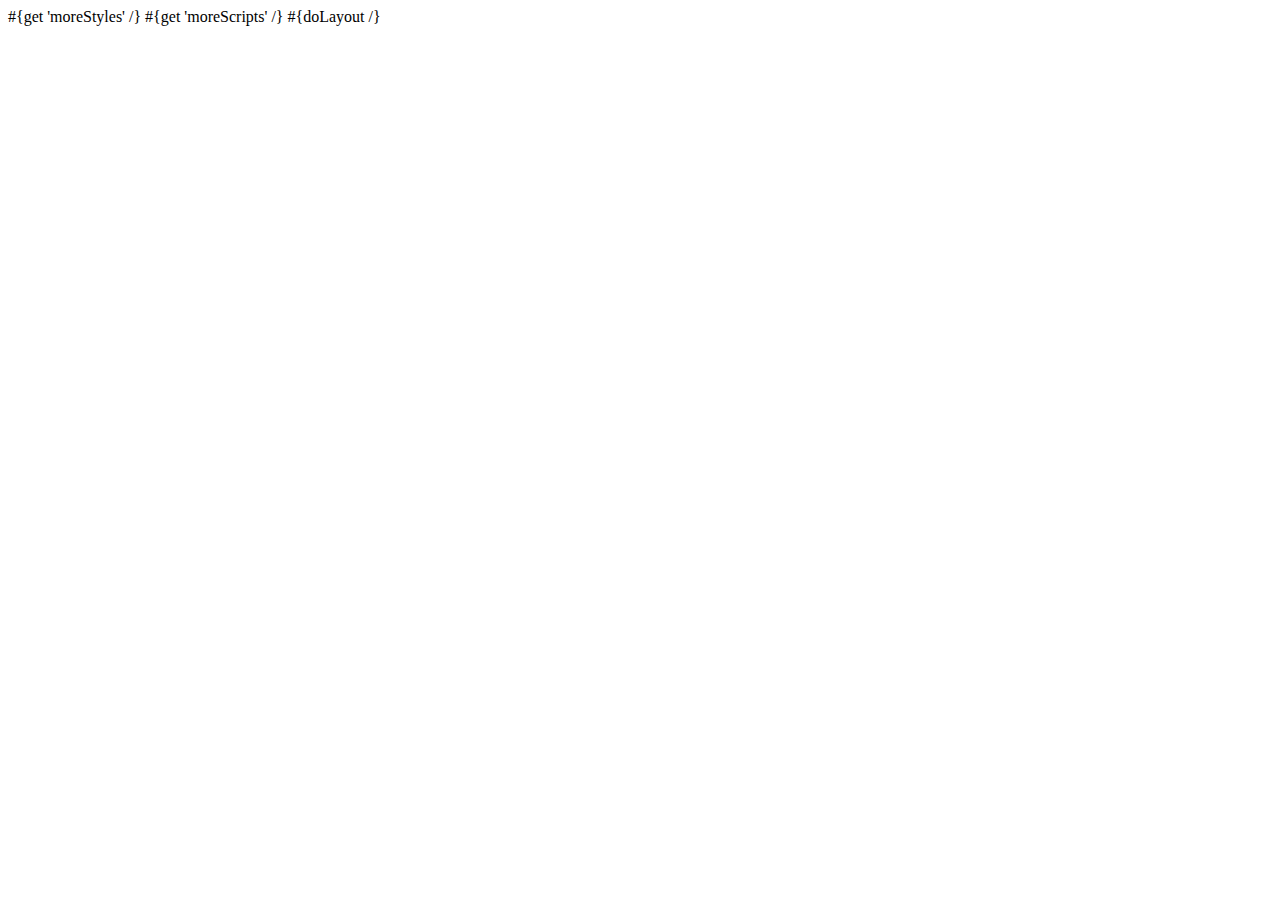
==== XXYYZZPrinting/app/views/main.html @ c51d1881 "Framework files" ====
<!DOCTYPE html>

<html>
    <head>
        <title>#{get 'title' /}</title>
        <meta charset="${_response_encoding}">
        <link rel="stylesheet" media="screen" href="@{'/public/stylesheets/main.css'}">
        #{get 'moreStyles' /}
        <link rel="shortcut icon" type="image/png" href="@{'/public/images/favicon.png'}">
        <script src="@{'/public/javascripts/jquery-1.6.4.min.js'}" type="text/javascript" charset="${_response_encoding}"></script>
        #{get 'moreScripts' /}
    </head>
    <body>
        #{doLayout /}
    </body>
</html>
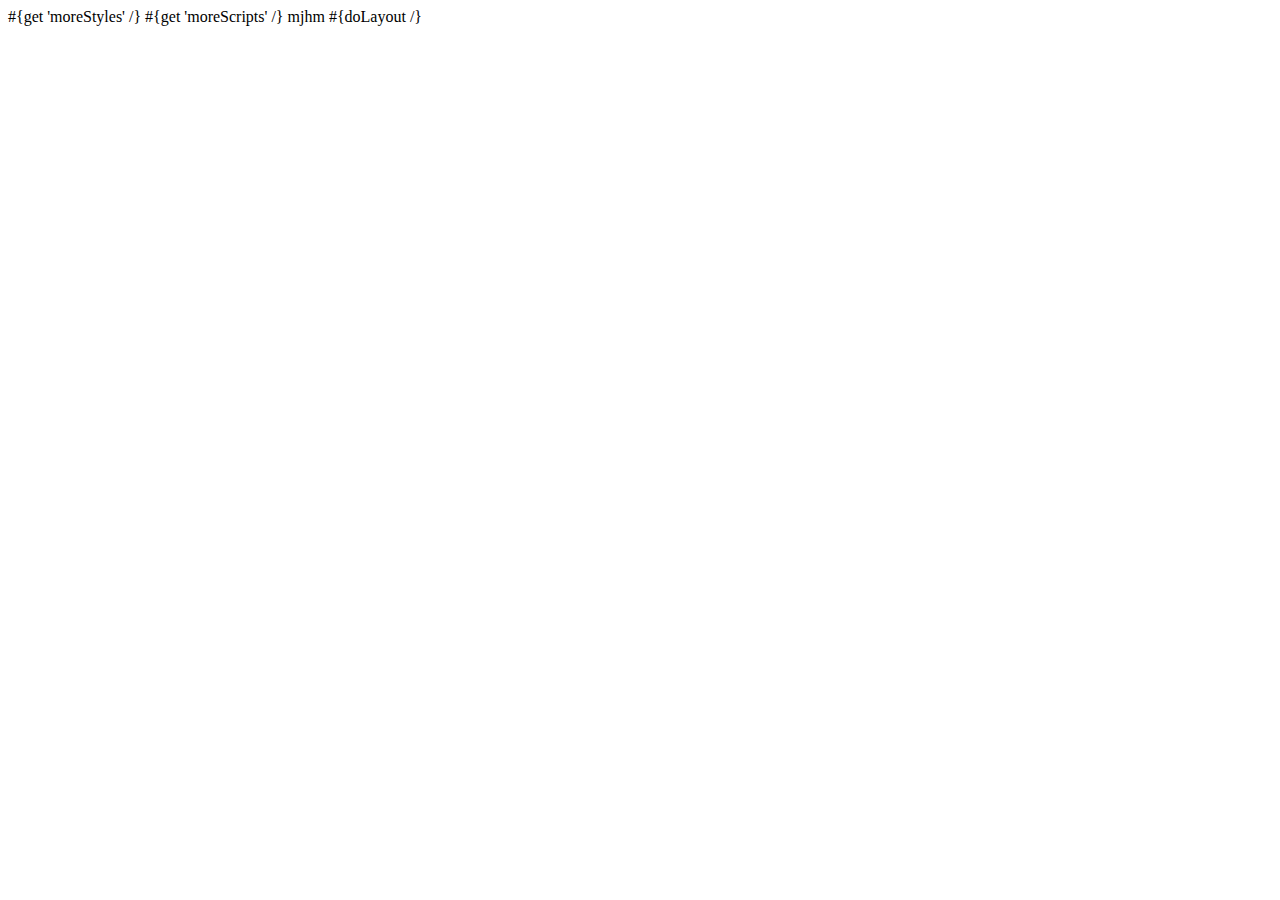
==== commit 6a76412b: "space" ====
--- a/XXYYZZPrinting/app/views/main.html
+++ b/XXYYZZPrinting/app/views/main.html
@@ -11,6 +11,8 @@
         #{get 'moreScripts' /}
     </head>
     <body>
+
+    mjhm
         #{doLayout /}
     </body>
 </html>
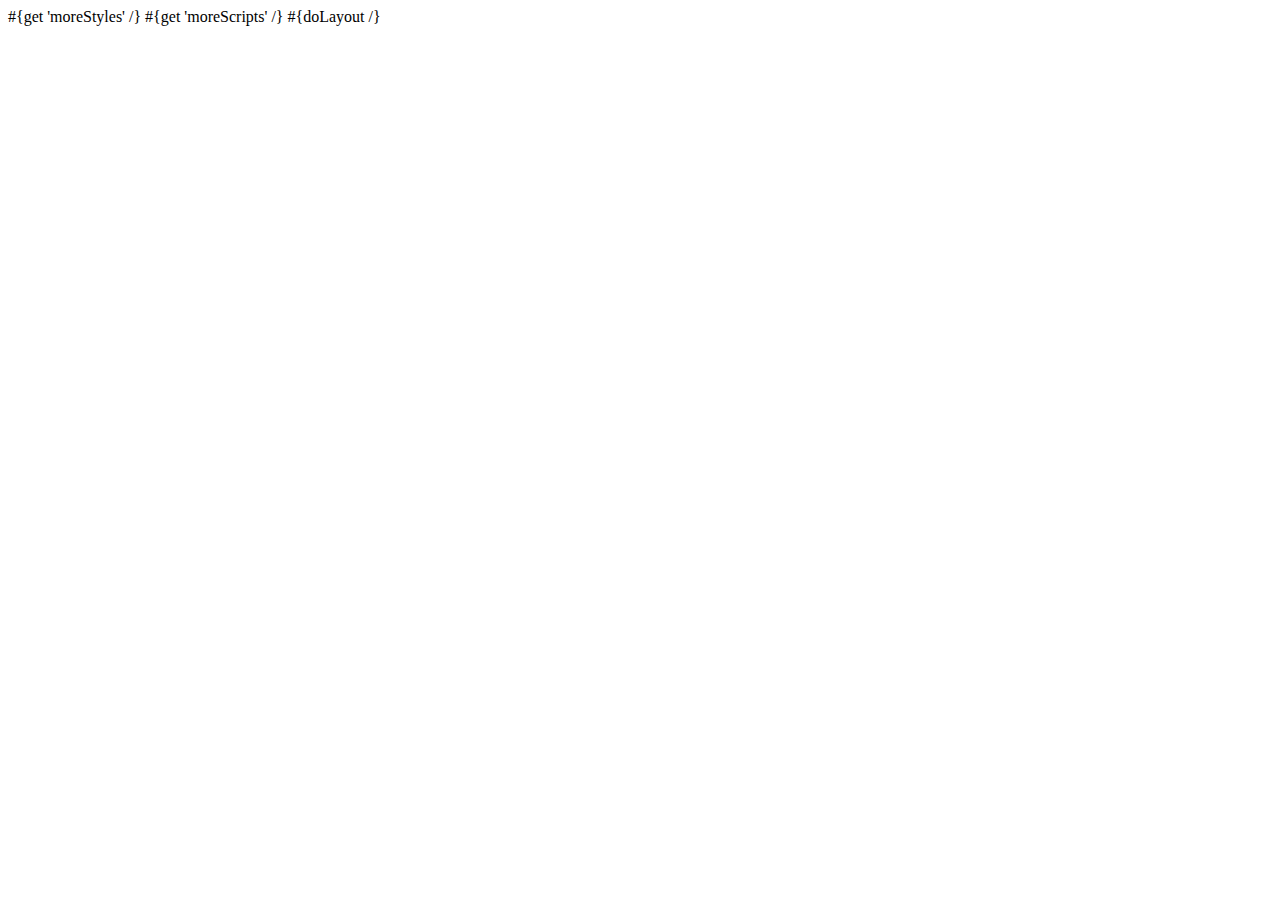
==== commit d101f709: "delete strings" ====
--- a/XXYYZZPrinting/app/views/main.html
+++ b/XXYYZZPrinting/app/views/main.html
@@ -12,7 +12,7 @@
     </head>
     <body>
 
-    mjhm
+    
         #{doLayout /}
     </body>
 </html>
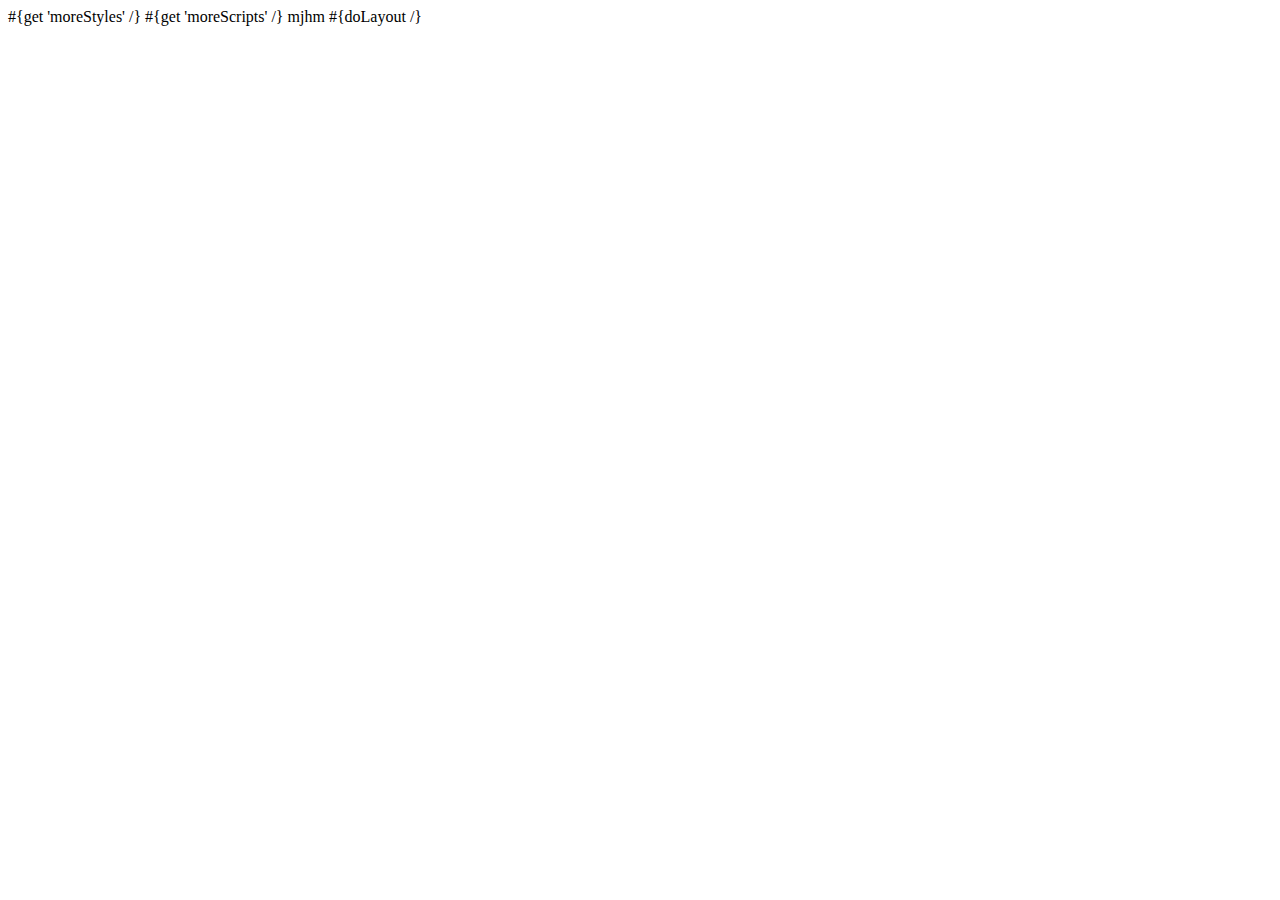
==== commit e7aa7a3c: "Merge branch 'hello'" ====
--- a/XXYYZZPrinting/app/views/main.html
+++ b/XXYYZZPrinting/app/views/main.html
@@ -12,7 +12,7 @@
     </head>
     <body>
 
-    
+    mjhm
         #{doLayout /}
     </body>
 </html>
